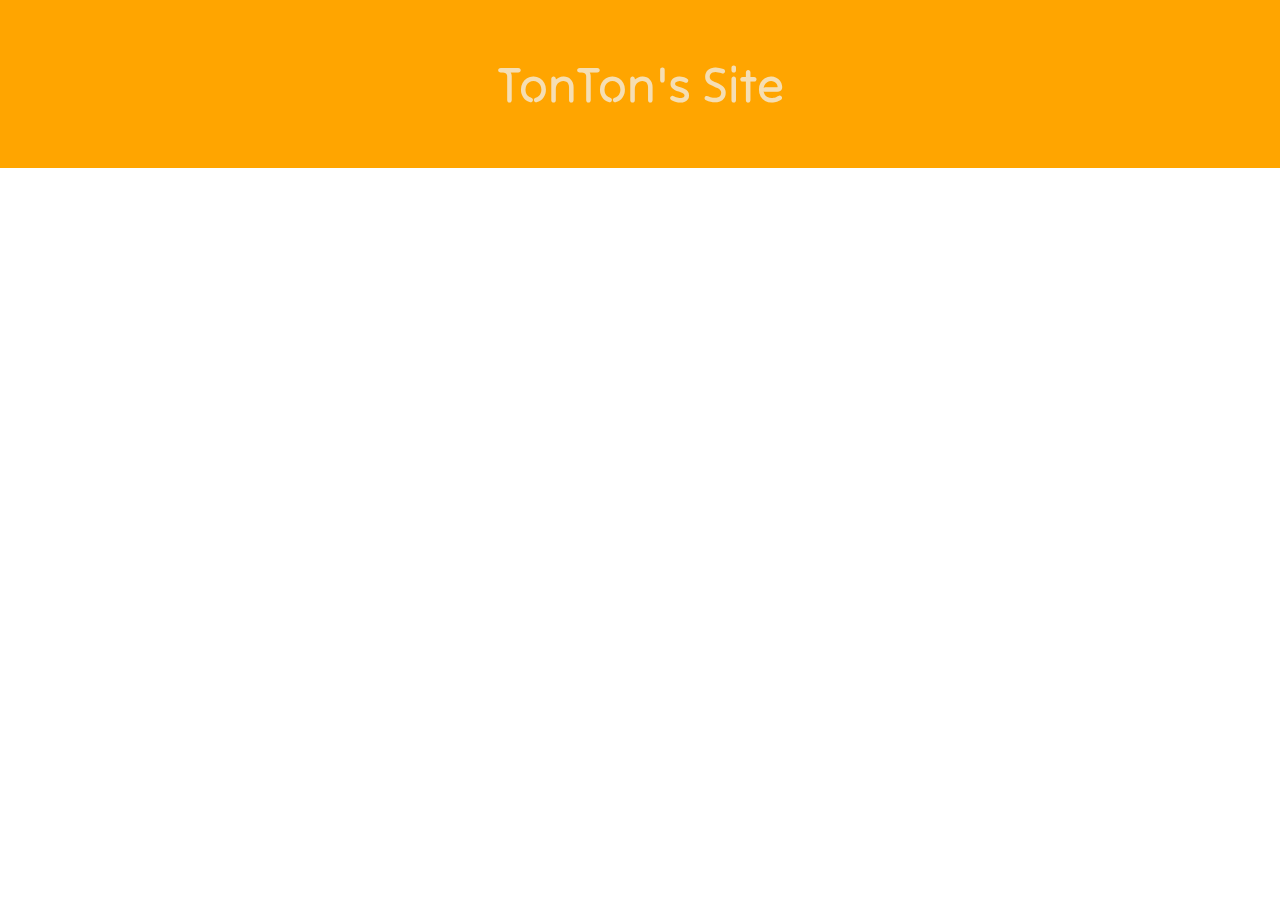
==== index.html @ 43b8dec3 "Add files via upload" ====
<!DOCTYPE html>
<html lang="ja">
<head>
  <meta charset="UTF-8">
  <meta http-equiv="X-UA-Compatible" content="IE=edge">
  <meta name="viewport" content="width=device-width, initial-scale=1.0">
  <link rel="stylesheet" href="css/style.css">
  <link rel="preconnect" href="https://fonts.googleapis.com">
  <link rel="preconnect" href="https://fonts.gstatic.com" crossorigin>
  <link href="https://fonts.googleapis.com/css2?family=Tilt+Neon&display=swap" rel="stylesheet">
  <title>とんとんずサイト</title>
  <link rel="icon" href="img/favicon-16x16.png">
</head>
<body>
  <header>
    <div class="top-text">
      <h1 class="title">TonTon's Site</h1>
    </div>
  </header>
  <body>
    
  </body>
  <footer>

  </footer>
</body>
</html>
---- css/style.css ----
* {
  margin: 0;
  padding: 0;
}

header .top-text {
  text-align: center;
  padding: 52px 0;
  background-color: orange;
}
header .title {
  font-size: 50px;
  color: wheat;
  font-family: "Tilt Neon", cursive;
}
/*# sourceMappingURL=style.css.map */
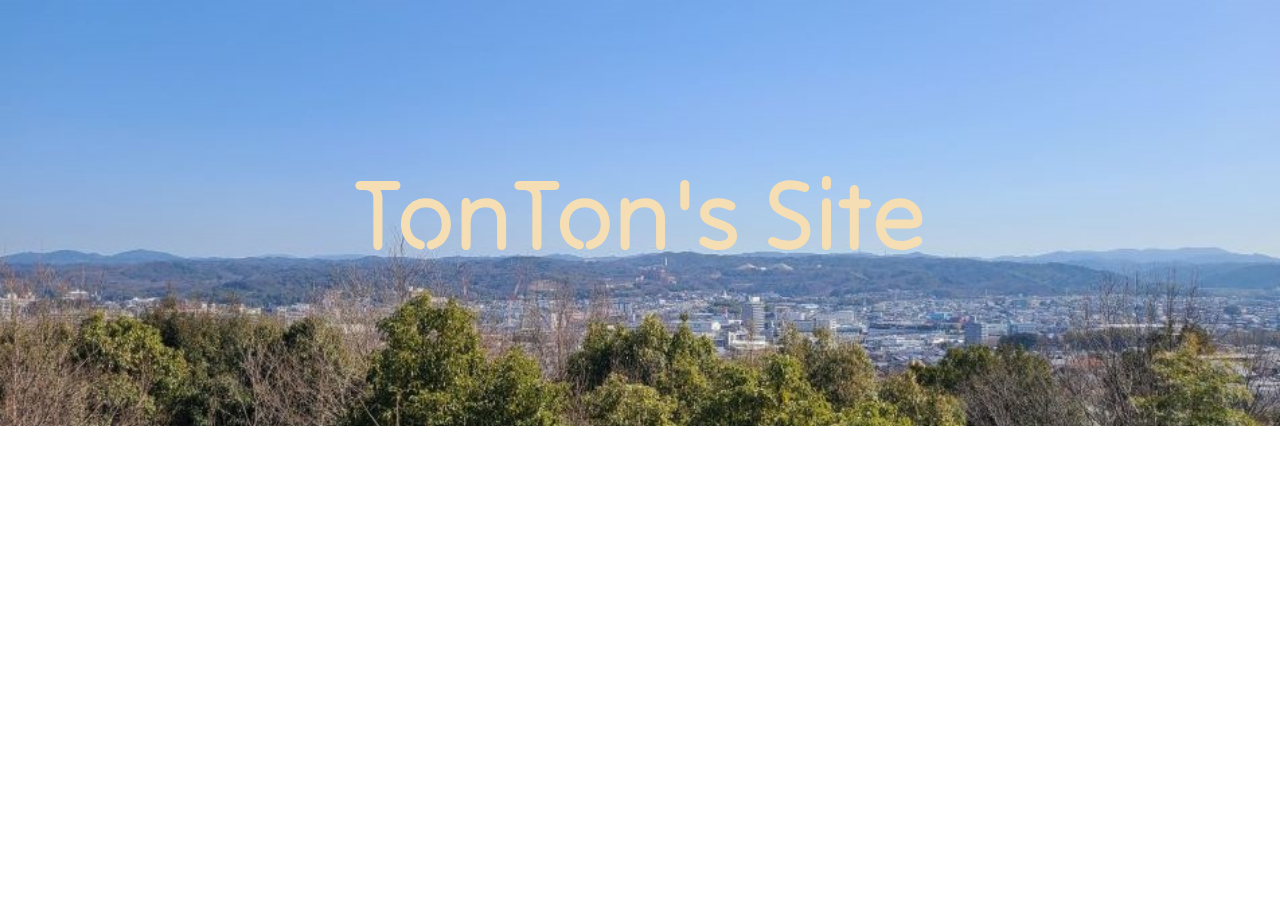
==== commit a86118cf: "Add files via upload" ====
--- a/index.html
+++ b/index.html
@@ -13,8 +13,10 @@
 </head>
 <body>
   <header>
-    <div class="top-text">
-      <h1 class="title">TonTon's Site</h1>
+    <div class="top-img">
+      <div class="top-text">
+        <h1 class="title">TonTon's Site</h1>
+      </div>
     </div>
   </header>
   <body>
--- a/css/style.css
+++ b/css/style.css
@@ -3,13 +3,16 @@
   padding: 0;
 }
 
+header .top-img {
+  background-image: url(../img/TatsumigaokaPark.jpg);
+  background-size: cover;
+}
 header .top-text {
   text-align: center;
-  padding: 52px 0;
-  background-color: orange;
+  padding: 150px 0;
 }
 header .title {
-  font-size: 50px;
+  font-size: 100px;
   color: wheat;
   font-family: "Tilt Neon", cursive;
 }
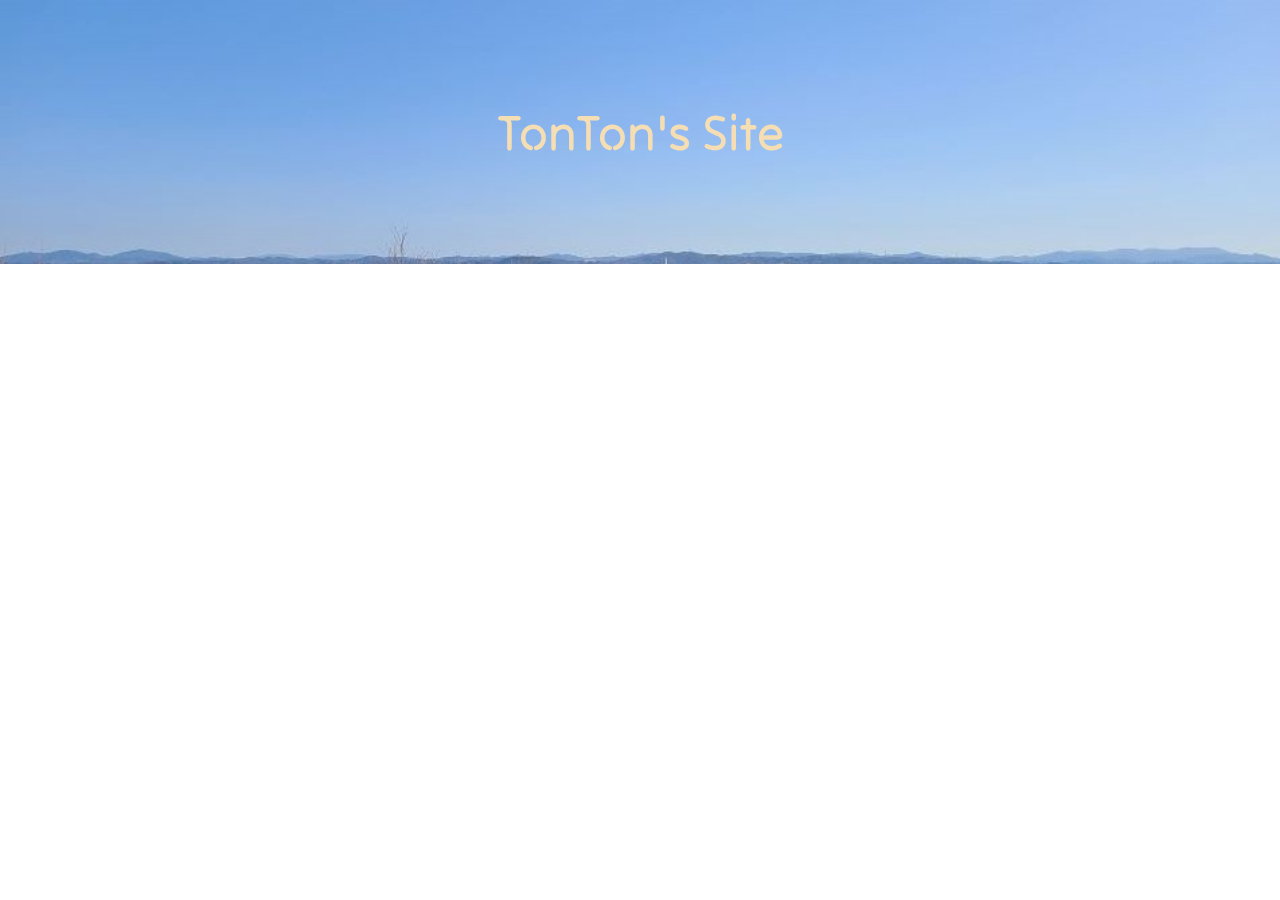
==== commit 64343d5f: "Add files via upload" ====
--- a/index.html
+++ b/index.html
@@ -19,9 +19,9 @@
       </div>
     </div>
   </header>
-  <body>
+  <main>
     
-  </body>
+  </main>
   <footer>
 
   </footer>
--- a/css/style.css
+++ b/css/style.css
@@ -9,10 +9,10 @@
 }
 header .top-text {
   text-align: center;
-  padding: 150px 0;
+  padding: 100px 0;
 }
 header .title {
-  font-size: 100px;
+  font-size: 50px;
   color: wheat;
   font-family: "Tilt Neon", cursive;
 }
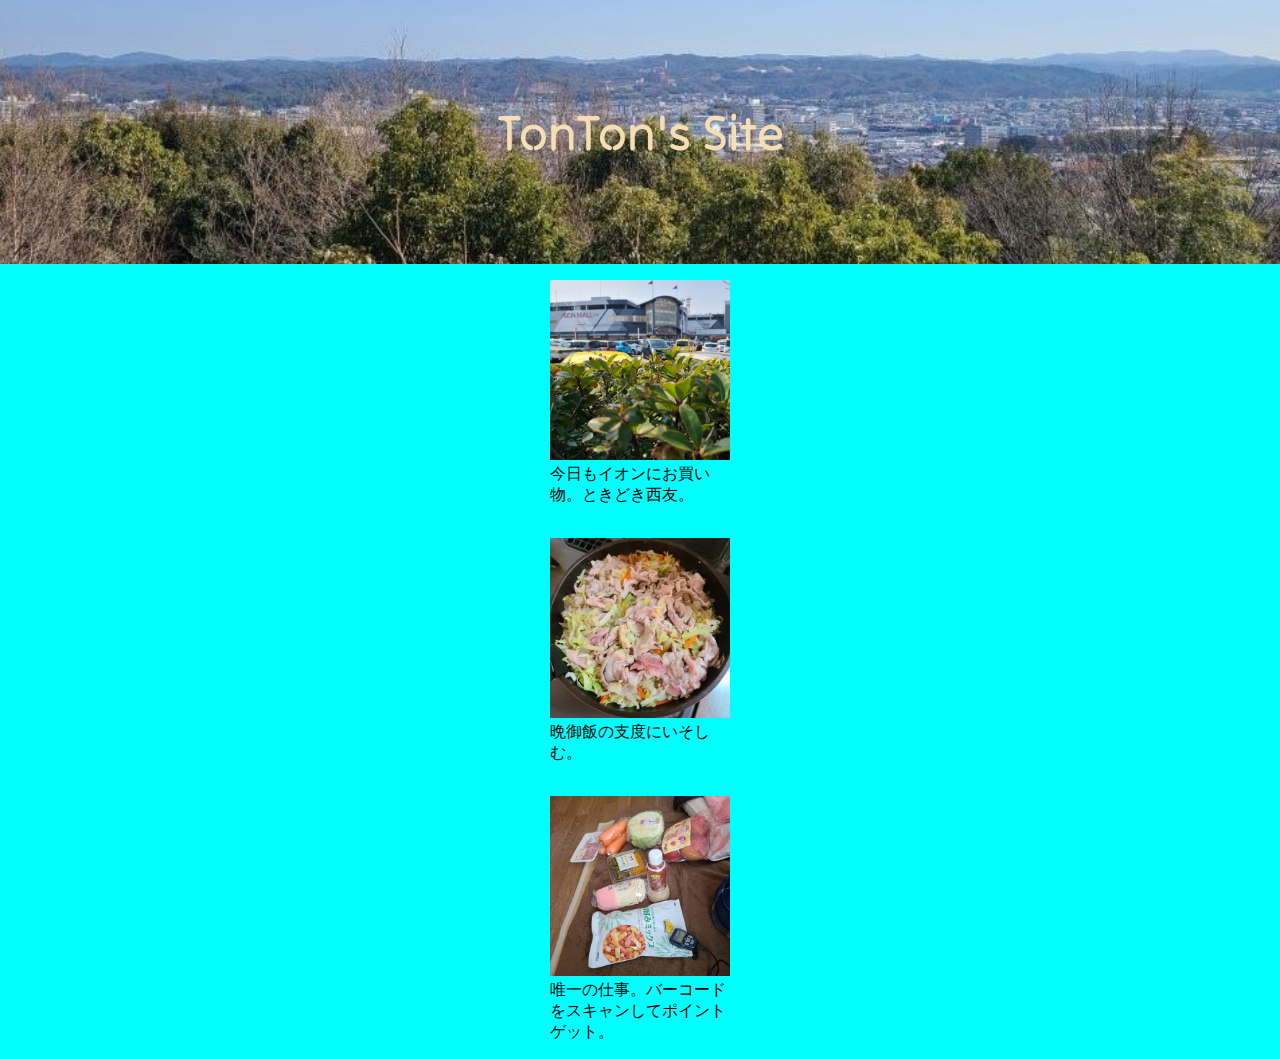
==== commit 5e133aba: "Add files via upload" ====
--- a/index.html
+++ b/index.html
@@ -20,7 +20,24 @@
     </div>
   </header>
   <main>
-    
+    <section class="everyday">
+      <div class="container">
+        <ul>
+          <li>
+            <img src="img/aeon.jpg" width="180" height="180">
+            <p>今日もイオンにお買い物。ときどき西友。</p>
+          </li>
+          <li>
+            <img src="img/dineer.jpg" width="180" height="180">
+            <p>晩御飯の支度にいそしむ。</p>
+          </li>
+          <li>
+            <img src="img/scan.jpg" width="180" height="180">
+            <p>唯一の仕事。バーコードをスキャンしてポイントゲット。</p>
+          </li>
+        </ul>
+      </div>
+    </section>
   </main>
   <footer>
 
--- a/css/style.css
+++ b/css/style.css
@@ -4,7 +4,7 @@
 }
 
 header .top-img {
-  background-image: url(../img/TatsumigaokaPark.jpg);
+  background-image: url(../img/Park.jpg);
   background-size: cover;
 }
 header .top-text {
@@ -16,4 +16,22 @@
   color: wheat;
   font-family: "Tilt Neon", cursive;
 }
+
+main {
+  background-color: aqua;
+}
+main .container {
+  padding: 16px 0;
+}
+main li {
+  text-align: center;
+}
+main li p {
+  text-align: left;
+  width: 180px;
+  margin: 0 auto;
+}
+main li + li {
+  margin-top: 32px;
+}
 /*# sourceMappingURL=style.css.map */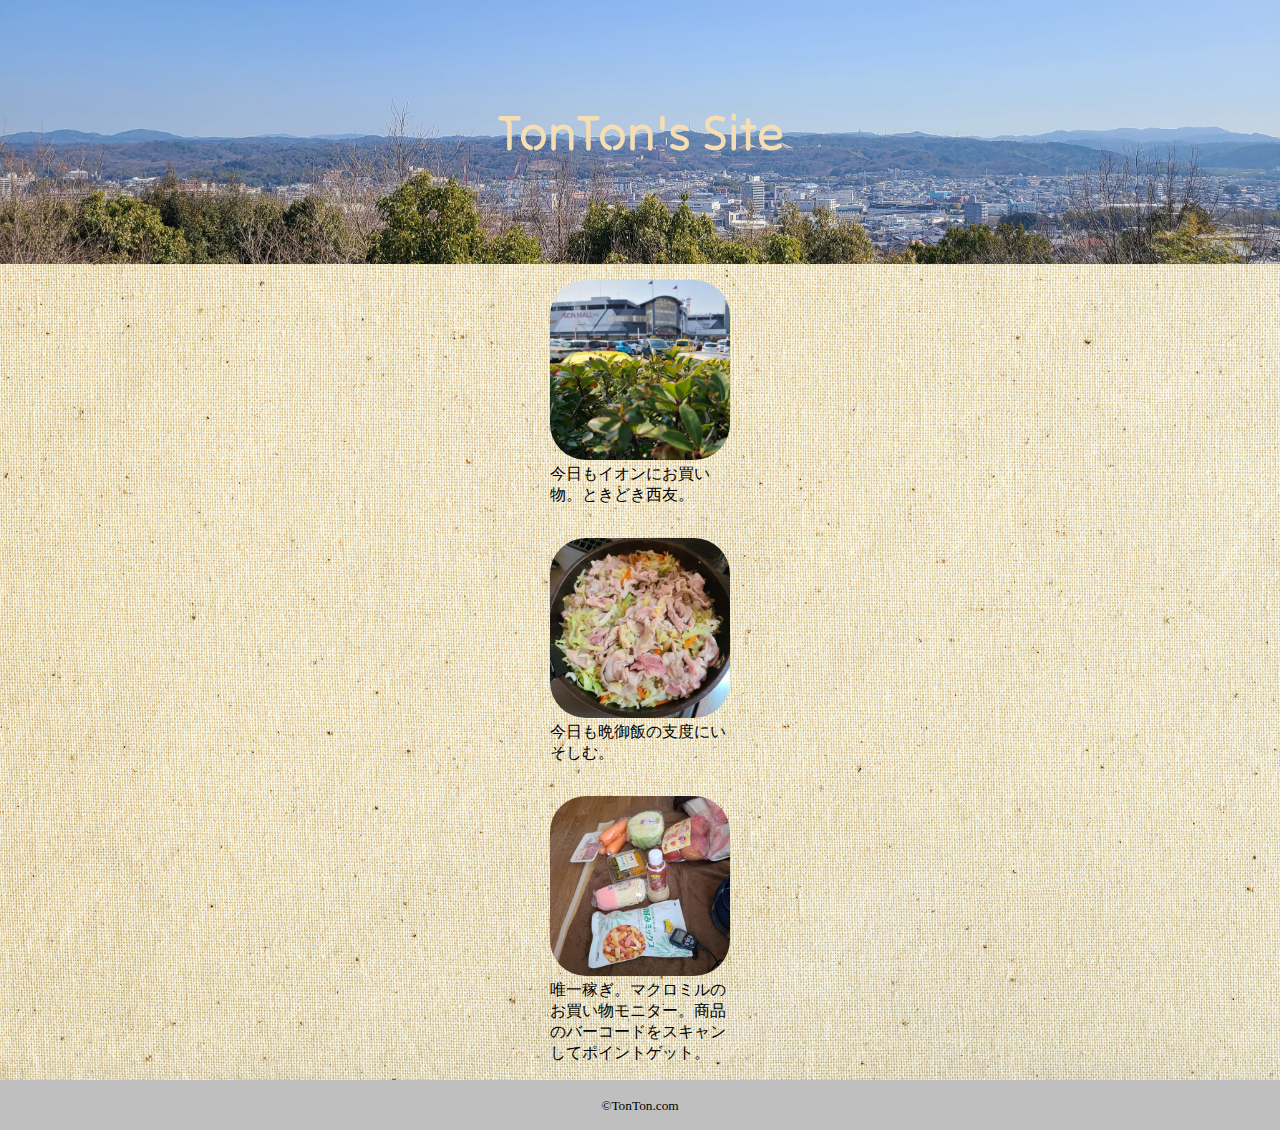
==== commit 34e84f2a: "Add files via upload" ====
--- a/index.html
+++ b/index.html
@@ -29,18 +29,20 @@
           </li>
           <li>
             <img src="img/dineer.jpg" width="180" height="180">
-            <p>晩御飯の支度にいそしむ。</p>
+            <p>今日も晩御飯の支度にいそしむ。</p>
           </li>
           <li>
             <img src="img/scan.jpg" width="180" height="180">
-            <p>唯一の仕事。バーコードをスキャンしてポイントゲット。</p>
+            <p>唯一稼ぎ。マクロミルのお買い物モニター。商品のバーコードをスキャンしてポイントゲット。</p>
           </li>
         </ul>
       </div>
     </section>
   </main>
   <footer>
-
+    <div class="container">
+      <small>&copy;TonTon.com</small>
+    </div>
   </footer>
 </body>
 </html>--- a/css/style.css
+++ b/css/style.css
@@ -17,14 +17,16 @@
   font-family: "Tilt Neon", cursive;
 }
 
-main {
-  background-color: aqua;
-}
 main .container {
+  background-image: url(../img/cloth_00146.jpg);
+  background-size: cover;
   padding: 16px 0;
 }
 main li {
   text-align: center;
+}
+main li img {
+  border-radius: 20%;
 }
 main li p {
   text-align: left;
@@ -34,4 +36,10 @@
 main li + li {
   margin-top: 32px;
 }
+
+footer {
+  background: #bfbfbf;
+  padding: 16px 0;
+  text-align: center;
+}
 /*# sourceMappingURL=style.css.map */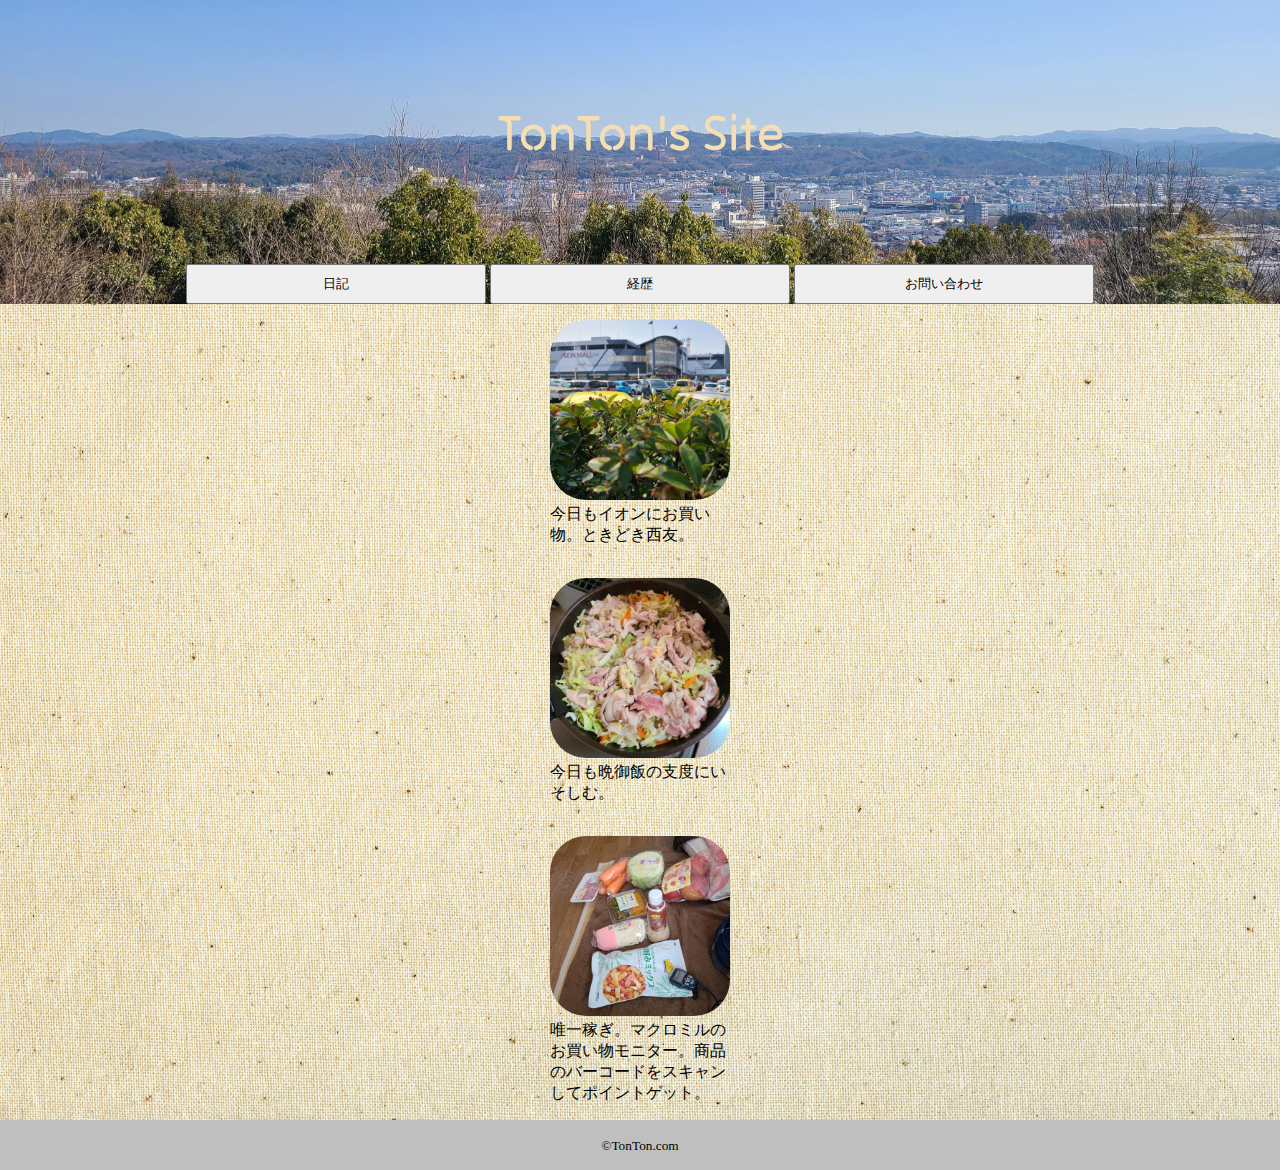
==== commit a5ff54a9: "Add files via upload" ====
--- a/index.html
+++ b/index.html
@@ -16,6 +16,11 @@
     <div class="top-img">
       <div class="top-text">
         <h1 class="title">TonTon's Site</h1>
+      </div>
+      <div class="top-ref">
+        <a href="diary.html"><button>日記</button></a>
+        <a href="career.html"><button>経歴</button></a>
+        <a href="contact.html"><button>お問い合わせ</button></a>
       </div>
     </div>
   </header>
--- a/css/style.css
+++ b/css/style.css
@@ -15,6 +15,14 @@
   font-size: 50px;
   color: wheat;
   font-family: "Tilt Neon", cursive;
+}
+header .top-ref {
+  text-align: center;
+}
+header .top-ref button {
+  width: 300px;
+  height: 40px;
+  cursor: pointer;
 }
 
 main .container {
